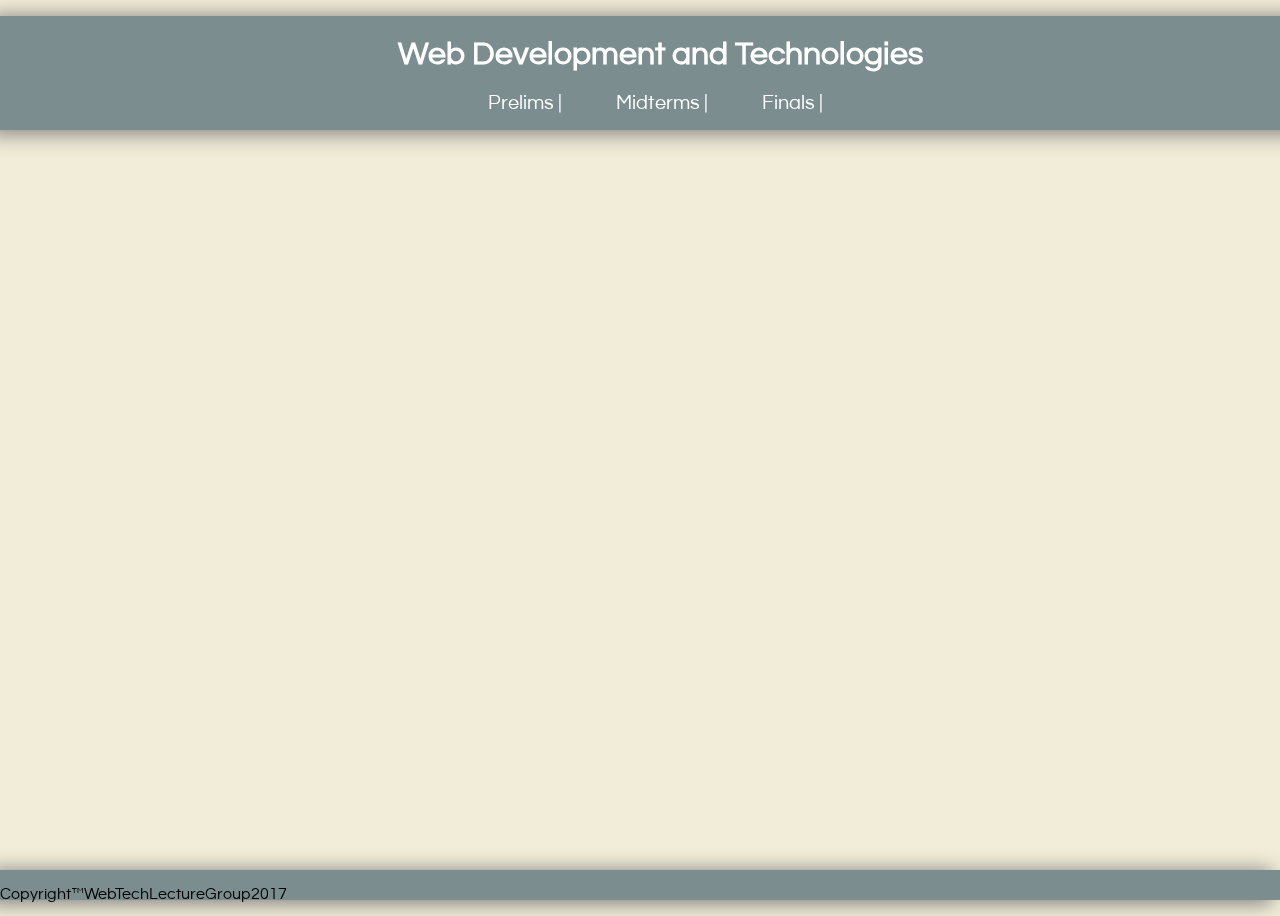
==== WebTekLEc/finals.html @ dedd56a3 "Add files via upload" ====
<!DOCTYPE html>
<html lang="en">
    <head>
        <title>Web Development and Technologies Lecture Notes</title>
        <meta charset="utf-8">
        <meta name="Description" content="A portfolio of Adrian Aspiras">
        <meta name="author" content="Adrian Aspiras">
        <meta name="author" content="Alissa Castro">
        <meta name="author" content="Dominik De Leon">
        <meta name="author" content="Randyll Manlansing">
        <meta name="author" content="Leo Dominique Festejo">
        <meta name="Keywords" content="HTTP, Web Tech, Web Development and Technology, Notes">
        <link rel="stylesheet" type="text/css" href="styles/styles.css">
        <script defer type="text/javascript" src="script/script.js"></script>
    </head>
    <body>
        <header>
            <div id="containerh">
                <h1>Web Development and Technologies</h1>
                <nav>
                    <ul>
                        <li><a href="index.html" class="linkin">Prelims</a> | </li>
                        <li><a href="midterms.html" class="linkin">Midterms</a> | </li>
                        <li><a href="finals.html" class="linkin">Finals</a> | </li>
                    </ul>
                </nav>
            </div>
        </header>
        <div id="mainbody">
            <p>No Items for Finals yet! ( ;~~;)</p>
        </div>
        <footer>
            <div class="contianerf">
            	<p>
            		Copyright™WebTechLectureGroup2017
            	</p>
            </div>
        </footer>
    </body>
</html>
---- WebTekLEc/styles/styles.css ----
@font-face{
	font-family: webF;
	src: url(questrial-regular-webfont.woff)format("woff");
}
html, body{
	font-family: webF;
	height: 100%;
	width: 100%;
	margin:0;
	padding:0;
	background-color: #F2EDD8;
}

header  {
	text-align: center;
	background-color: #7B8D8E;
	color:white;
	width: 100%;
	padding-right: 20px;
	padding-left: 20px;
	padding-top: 1px;
	position: fixed;
	box-shadow: -10px 2px 20px 2px gray;
}
nav li {
	display: inline;
	margin-right:50px;
	font-size: 20px;
	list-style: none;
}
nav li a {
	text-decoration: none;
	color:white;
}
nav li a:hover {
	text-decoration: underline;
	color:black;
	font-size: 30px;
}
nav ul{
	list-style: none;
}
h1 {
	text-align:center;
}
header nav {
	text-align:center;
}
h2 {
	padding-top:10px;
	vertical-align: middle;
	height: 40px;
	text-indent: 20px;
	background-color: #5D4C46;
	color: white;
	font-size: 30px;
}
h2:hover{
	/*background-color: #55c4c3;*/
	background-color: #44B3C2;
	color: white;
	box-shadow: 0px 1px 20px 1px gray;
}
h4 {

}
#mainbody {
	margin-top: 0px;
}
#topic0 {
	padding-top: 130px;
}
#topic1items *{
	padding-left: 50px;
}

.itemdetails {
	padding-left: 80px;
}
.subdetails {
	margin-left: 80px;
}
.subdetails + p{
	left: 100px;
}
p.descp {
	margin-left: 100px;
}
p.descp:nth-child(2), p.descp:nth-child(3) {
	margin-left: 120px;
}
p.descp:nth-child(3){
	margin-right: 100px;
}

.itemtitle{
	padding-top:10px;
	vertical-align: middle;
	height: 30px;
	text-indent: 20px;
	background-color: #E45641;
	color: white;
	font-size: 20px;
}
.itemtitle:hover {
	box-shadow: 0px 1px 20px 1px gray;
}
.subdetails ul li {
	line-height: 30px;
}
footer {
	position:fixed;
	left:0px;
	bottom:0px;
	height:30px;
	width:100%;
	background-color: #7B8D8E;
	box-shadow: -10px 2px 20px 2px gray;
}
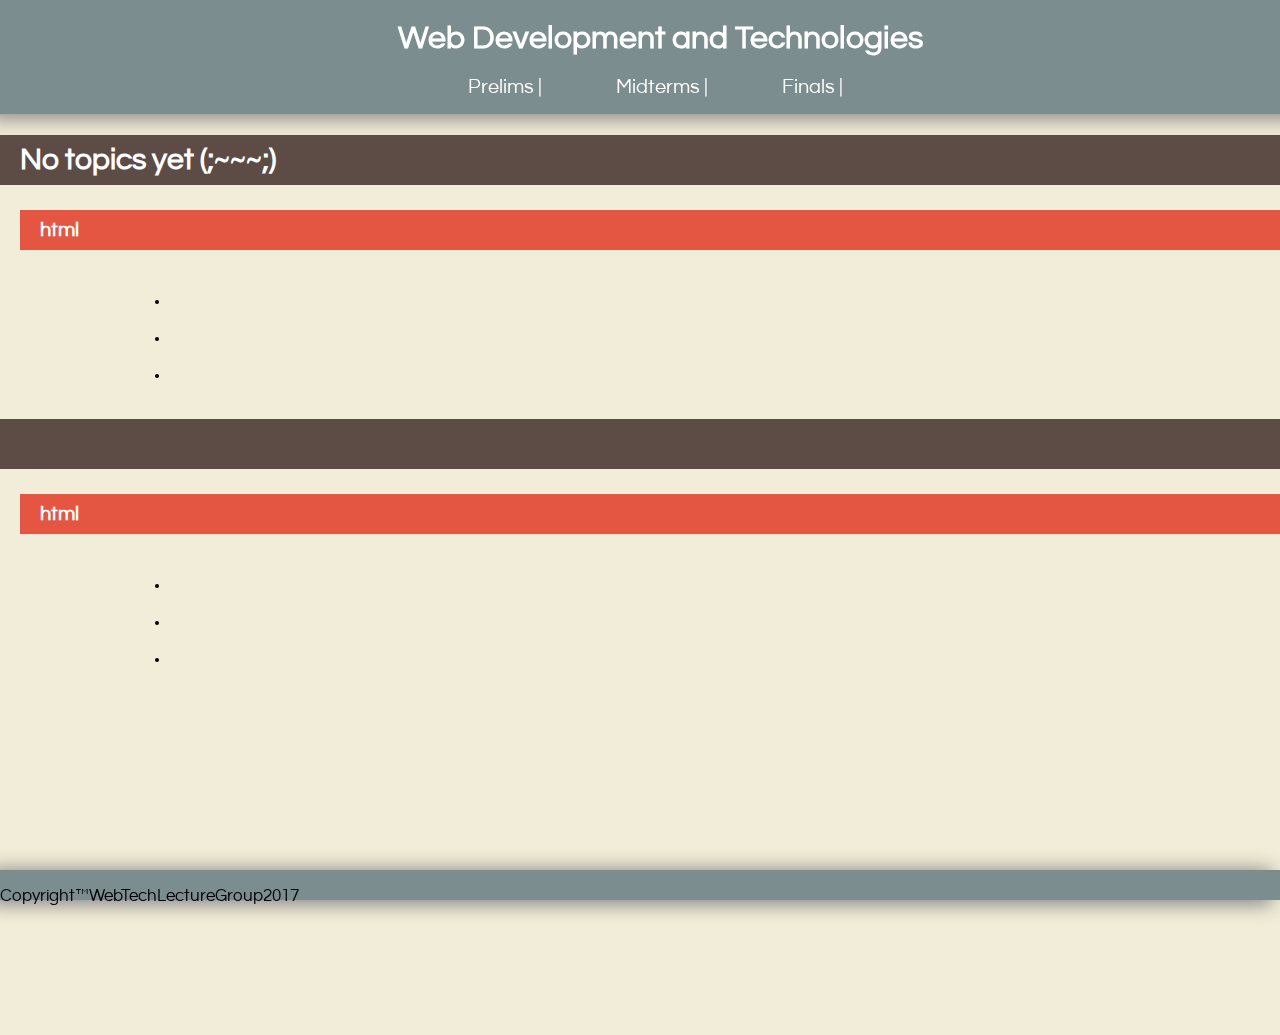
==== commit c7269bd8: "Added additional CSS notes and minor fixes overall" ====
--- a/WebTekLEc/finals.html
+++ b/WebTekLEc/finals.html
@@ -27,7 +27,52 @@
             </div>
         </header>
         <div id="mainbody">
-            <p>No Items for Finals yet! ( ;~~;)</p>
+            <div id="topic0">
+                <h2 class="topictitle" onclick="toggleTopic0()">No topics yet (;~~~;)</h2>
+                <div id="topic0items">
+                    <div class="item">
+                        <h3 class="itemtitle" onclick="toggleDet(0)">html</h3>
+                        <div class="itemdetails">
+                            <div class="subdetails">
+                                <h4></h4>
+                            </div>
+                            <div class="subdetails">
+                                <h4></h4>
+                                <p></p>
+                                <p></p>
+                            </div>
+                            <ul>
+                                <li></li>
+                                <li></li>
+                                <li></li>
+                            </ul>
+                        </div>
+                    </div>
+                </div>
+            </div>
+            <div id="topic[insertnumberhere]">
+                <h2 class="topictitle" onclick="toggleTopic()"></h2>
+                <div id="fintopic[number]items">
+                    <div class="item">
+                        <h3 class="itemtitle" onclick="toggleDet()">html</h3>
+                        <div class="itemdetails">
+                            <div class="subdetails">
+                                <h4></h4>
+                            </div>
+                            <div class="subdetails">
+                                <h4></h4>
+                                <p></p>
+                                <p></p>
+                            </div>
+                            <ul>
+                                <li></li>
+                                <li></li>
+                                <li></li>
+                            </ul>
+                        </div>
+                    </div>
+                </div>
+            </div>
         </div>
         <footer>
             <div class="contianerf">
--- a/WebTekLEc/styles/styles.css
+++ b/WebTekLEc/styles/styles.css
@@ -21,6 +21,7 @@
 	padding-top: 1px;
 	position: fixed;
 	box-shadow: -10px 2px 20px 2px gray;
+	top:0;
 }
 nav li {
 	display: inline;
@@ -61,21 +62,13 @@
 	color: white;
 	box-shadow: 0px 1px 20px 1px gray;
 }
-h4 {
-
+#mainbody{
+	margin-top: 135px;
+	margin-bottom: 130px;
 }
-#mainbody {
-	margin-top: 0px;
-}
-#topic0 {
-	padding-top: 130px;
-}
-#topic1items *{
-	padding-left: 50px;
-}
-
 .itemdetails {
 	padding-left: 80px;
+	margin-left: 50px;
 }
 .subdetails {
 	margin-left: 80px;
@@ -101,6 +94,7 @@
 	background-color: #E45641;
 	color: white;
 	font-size: 20px;
+	margin-left: 20px;
 }
 .itemtitle:hover {
 	box-shadow: 0px 1px 20px 1px gray;
@@ -116,4 +110,29 @@
 	width:100%;
 	background-color: #7B8D8E;
 	box-shadow: -10px 2px 20px 2px gray;
+}
+.subchild {
+	text-indent: 30px;
+}
+.subchild2 {
+	text-indent: 40px;
+}
+h4 {
+	font-size:25px;
+}
+p{
+	font-size:17px;
+}
+img {
+	height: 300px;
+}
+#selector {
+	height: 150px;
+	margin-left: 100px;
+}
+li {
+	padding: 10px;
+}
+td {
+	padding: 10px;
 }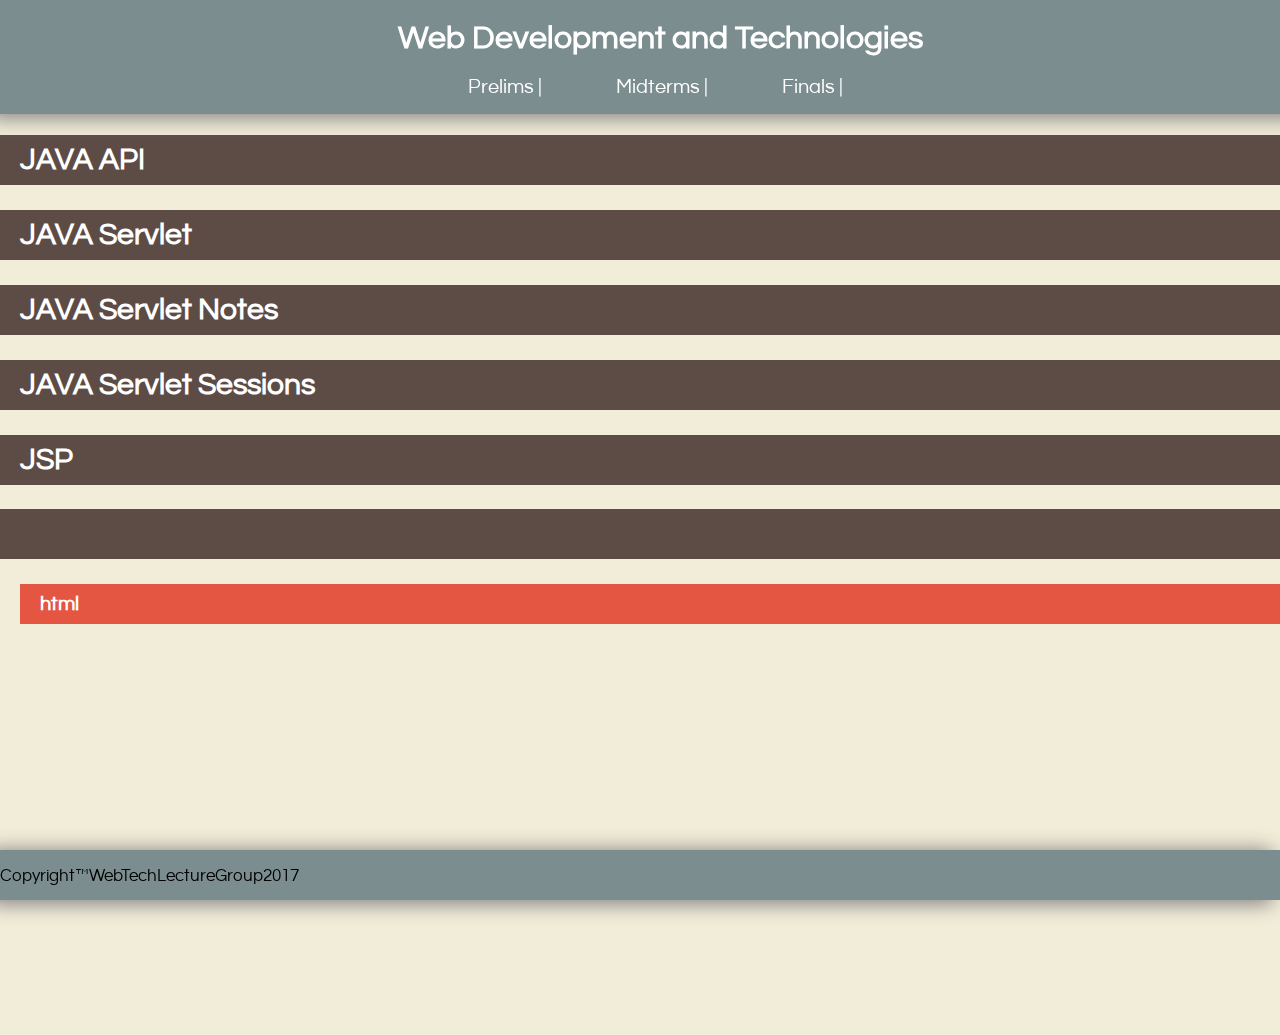
==== commit 7efb49c3: "Added content for the finals.html" ====
--- a/WebTekLEc/finals.html
+++ b/WebTekLEc/finals.html
@@ -11,7 +11,7 @@
         <meta name="author" content="Leo Dominique Festejo">
         <meta name="Keywords" content="HTTP, Web Tech, Web Development and Technology, Notes">
         <link rel="stylesheet" type="text/css" href="styles/styles.css">
-        <script defer type="text/javascript" src="script/script.js"></script>
+        <script defer type="text/javascript" src="script/finscript.js"></script>
     </head>
     <body>
         <header>
@@ -28,41 +28,261 @@
         </header>
         <div id="mainbody">
             <div id="topic0">
-                <h2 class="topictitle" onclick="toggleTopic0()">No topics yet (;~~~;)</h2>
-                <div id="topic0items">
-                    <div class="item">
-                        <h3 class="itemtitle" onclick="toggleDet(0)">html</h3>
-                        <div class="itemdetails">
-                            <div class="subdetails">
-                                <h4></h4>
-                            </div>
-                            <div class="subdetails">
-                                <h4></h4>
-                                <p></p>
-                                <p></p>
-                            </div>
-                            <ul>
-                                <li></li>
-                                <li></li>
-                                <li></li>
+                <h2 class="topictitle" onclick="toggleTopic(0)">JAVA API</h2>
+                <div id="fintopic0items">
+                    <div class="item">
+                        <h3 class="itemtitle" onclick="toggleDet(0)">Java Editions</h3>
+                        <div class="itemdetails">
+                            <div class="subdetails">
+                                <h4>Java SE – Java Standard Edition</h4>
+                                <p>
+                                    -   Used for development and deployment of portable code for desktop and server environments.</p>
+                                <p>-   Formerly known as Java 2 Platform, Standard Edition or J2SE.</p>
+                                <p>-   Uses object-oriented Java programming language.
+                                </p>
+
+                            </div>
+                            <div class="subdetails">
+                                <h4>JAVA EE</h4>
+                                <p>
+                                   -    Java Enterprise Edition 
+                                </p>
+                                <p>
+                                    -   Built on top of JAVA SE
+                                </p>
+                                <p>
+                                    -   Provides an API and runtime environment for developing and running large-scale, scalable, reliable and secure network applications
+                                </p>
+                            </div>
+                            <div class="subdetails">
+                                <h4>JAVA ME</h4>
+                                <p>
+                                   -    Java Platform, Micro Edition
+                                </p>
+                                <p>
+                                   -    Designed for embedded systems such as mobile devices.
+                                </p>
+                                <p>
+                                    -   Devices targeted range from industrial controls to mobile phones especially feature phones.
+                                </p>
+                                <p>
+                                    -   Formerly known as Java 2 Platform, Micro Edition (J2ME)
+                                </p>
+                            </div>
+                        </div>
+                    </div>
+                </div>
+            </div>
+            <div id="topic1">
+                <h2 class="topictitle" onclick="toggleTopic(1)">JAVA Servlet</h2>
+                <div id="fintopic1items">
+                    <div class="item">
+                        <h3 class="itemtitle" onclick="toggleDet(1)">Sevlets</h3>
+                        <div class="itemdetails">
+                            <p>
+                                -   Server side programs running inside a web server handling clients’ request and returns dynamic response based on user’s output retried from either database or other applications for each request.
+                            </p>
+                            <p>
+                                -   runs on the http protocol
+                            </p>
+                            <p>
+                                -   foundation of the Java server-side technology, JSP, JSF, Struts, Spring, Hibernate and others.
+                            </p>
+                            <div class="subdetails">
+                                <h4>Java Servlet Versions</h4>
+                                <pre>
+                                    -   Java Servlet has these versions: [TODO features and what is new]
+                                        o   J2EE 1.2 (December 12, 1999) (Java Servlet 2.2, JSP 1.1, EJB 1.1, JDBC 2.0)
+                                        o   J2EE 1.3 (September 24, 2001) (Java Servlet 2.3, JSP 1.2, EJB 2.0, JDBC 2.1)
+                                        o   J2EE 1.4 (November 11, 2003) (Java Servlet 2.4, JSP 2.0, EJB 2.1, JDBC 3.0)
+                                        o   Java EE 5 (May 11, 2006) (Java Servlet 2.5, JSP 2.1, JSTL 1.2, JSF 1.2, EJB 3.0, JDBC 3.0)
+                                        o   Java EE 6 (December 10, 2009) (Java Servlet 3.0, JSP 2.2/EL 2.2, JSTL 1.2, JSF 2.0, EJB 3.1, JDBC 4.0)
+                                        o   Java EE 7: expected in end of 2012.
+                                </pre>
+                            </div>
+                            <div class="subdetails">
+                                <h4>Server-Side Technologies</h4>
+                                <p>
+                                    There are many (competing) server-side technologies available: Java-based (servlet, JSP, JSF, Struts, Spring, Hibernate), ASP, PHP, CGI Script, and many others.
+                                </p>
+                                <p>
+                                    Java servlet is the foundation of the Java server-side technology, JSP (JavaServer Pages), JSF (JavaServer Faces), Struts, Spring, Hibernate, and others, are extensions of the servlet technology.
+                                </p>
+                            </div>
+                            <div class="subdetails">
+                                <h4>Pre-requisites</h4>
+                                <p>
+                                   HTML, Java Programming Language, HTTP and Apache Tomcat Server, SQL and MySQL Database System, and many others. 
+                                </p>
+                            </div>
+                            <div class="subdetails">
+                                <h4>Apache Tomcat Server</h4>
+                                <p>
+                                   Servlets are server-side programs run inside a Java-capable HTTP server. Apache Tomcat Server (@ http://tomcat.apache.org) is the official Reference Implementation (RI) for Java servlet and JSP, provided free by open-source foundation Apache (@ http://www.apache.org).
+You need to install Tomcat to try out Java servlets.
+                                </p>
+                            </div>
+                        </div>
+                    </div>
+                </div>
+            </div>
+            <div id="topic2">
+                <h2 class="topictitle" onclick="toggleTopic(2)">JAVA Servlet Notes</h2>
+                <div id="fintopic2items">
+                    <div class="item">
+                        <h3 class="itemtitle" onclick="toggleDet(2)">Notes</h3>
+                        <div class="itemdetails">
+                            <div class="subdetails">
+                                <p>
+                                    - Servlets are Java programs that runs inside a Java-capable HTTP server. A user can invoke a servlet by issuing a specific URL from the browser (HTTP client). 
+                                </p>
+                                <p>
+                                    - A servlet shall be kept inside a Java package (instead of the default no-name package) for proper deployment.
+                                </p>
+                                <p>
+                                    - We don't write a servlet from scratch. Instead, we create a servlet by sub-classing javax.servlet.http.HttpServlet 
+                                </p>
+                                <p>
+                                    - A servlet is about the server's response to a request URL to the client. The client issues an HTTP request,then the server sends a request message to the servlet for processing. The servlet returns a response message to the client.
+                                </p>
+                                <p>
+                                    - An HTTP request could use either GET or POST request methods, which will be processed by the servlet's doGet() or doPost() method, respectively.
+                                </p>
+                                <p>
+                                    - The HttpServletRequest object can be used to retrieve incoming HTTP request headers and form data. The HttpServletResponse object can be used to set the HTTP response headers (e.g., content-type) and the response message body.
+                                </p>
+                                <p>
+                                    - A web user invokes a servlet, which is kept in the web server, by issuing a specific URL from the browser.
+                                </p>
+                                <p>
+                                    - To run the servlet, first start the Tomcat server.
+                                </p>
+                                <p>
+                                    - HTML provides a form tag, which can be used to build a user input form containing elements such as text fields, password field, radio buttons, pull-down menu, checkboxes, text area, hidden field, submit and reset buttons. This allows web users to interact with the web server by submit data.
+                                </p>
+                                <p>
+                                    - The form that we have written send its data to a server-side program having relative URL of "echo" (as specified in the action="url" attribute of the form start-tag).
+                                </p>
+                                <p>
+                                    - Two request methods, GET and POST, are available for submitting form data, to be specified in the form' tag's attribute "method=GET|POST". GET and POST performs the same basic function. That is, gather the name-value pairs of the selected input elements, URL-encode, and pack them into a query string. However, in a GET request, the query string is appended behind the URL, separated by a '?'. Whereas in a POST request, the query string is kept in the request body (and not shown in the URL). The length of query string in a GET request is limited by the maximum length of URL permitted, whereas it is unlimited in a POST request.
+                                </p>
+                                <p>
+                                   - HTTP is a request-response protocol. The client sends a request message to the server. The server, in turn, returns a response message. The request and response messages consists of two parts: header (information about the message) and body (contents). Header provides information about the messages. The data in header is organized in name-value pairs. Read "HTTP Request and Response Messages" for the format, syntax of request and response messages.
+                                </p>
+                            </div>
+                        </div>
+                    </div>
+                </div>
+            </div>
+            <div id="topic3">
+                <h2 class="topictitle" onclick="toggleTopic(3)">JAVA Servlet Sessions</h2>
+                <div id="fintopic3items">
+                    <div class="item">
+                        <h3 class="itemtitle" onclick="toggleDet(3)">Session</h3>
+                        <div class="itemdetails">
+                            <div class="subdetails">
+                            <h4>HttpSession Object</h4>
+                                <p>
+                                    - A servlet provides HttpSession Interface which provides a way to identify a user across more than one page request or visit to a Web site and to store information about that user.
+                                </p>
+                                <p>
+                                    - The servlet container uses this interface to create a session between an HTTP client and an HTTP server. The session persists for a specified time period, across more than one connection or page request from the user.
+                                </p>
+                                <p>
+                                    - You would get HttpSession object by calling the public method getSession() of HttpServletRequest.
+                                </p>
+                                <p>
+                                   - You need to call request.getSession() before you send any document content to the client.
+                                </p>
+                            </div>
+                        </div>
+                    </div>
+                    <div class="item">
+                        <h3 class="itemtitle" onclick="toggleDet(4)">HttpSession methods</h3>
+                        <div class="itemdetails">
+                            <div class="subdetails">
+                            <h4>Methods</h4>
+                                <ul>
+                                <li>public Object getAttribute(String name)</li>
+                                <li>public Enumeration getAttributeNames()</li>
+                                <li>public long getCreationTime()</li>
+                                <li>public String getId()</li>
+                                <li>public String getId()</li>
+                                <li>public int getMaxInactiveInterval()</li>
+                                <li>public void invalidate()</li>
+                                <li>public boolean isNew()</li>
+                                <li>public void removeAttribute(String name)</li>
+                                <li>public void setAttribute(String name, Object value)</li>
+                                <li>public void setMaxInactiveInterval(int interval)</li>
                             </ul>
-                        </div>
-                    </div>
-                </div>
-            </div>
-            <div id="topic[insertnumberhere]">
+                            </div>
+                        </div>
+                    </div>
+                </div>
+            </div>
+            <div id="topic4">
+                <h2 class="topictitle" onclick="toggleTopic(4)">JSP</h2>
+                <div id="fintopic4items">
+                    <div class="item">
+                        <h3 class="itemtitle" onclick="toggleDet(5)">JSTL</h3>
+                        <div class="itemdetails">
+                            - Java Standard Library Tags
+                            <div class="subdetails">
+                                <ul>
+                                    <li>JSP Comment &#60;%-- comments --%&#62;</li>
+                                    <li>JSP Expression &#60;%= JavaExpression %&#62;</li>
+                                    <li>JSP Scriptlet &#60;% Java Statements %&#62;</li>
+                                    <li>JSP Declaration &#60;%! Java Statements %&#62;</li>
+                                    <li>JSP Directive &#60;%@ ... %&#62;</li>
+                                    <li>JSP Page Directive &#60;%@page ... %&#62;</li>
+                                    <li>JSP Include Directive &#60;%@include ... %&#62;</li>
+                                    <li>JSP Taglib Directive &#60;%@taglib ... %&#62;</li>
+                                </ul>
+                            </div>
+                    </div>
+                </div>
+                <div class="item">
+                        <h3 class="itemtitle" onclick="toggleDet(6)">JSP Standard Actions</h3>
+                        <div class="itemdetails">
+                         <p>
+                             -The purpose of JSP actions is to specify activities to be performed when a page is processed. In contrast, JSP scripting elements such as directives (&#60;%@ ... %&#62;) are processed when translating the page, which produces static contents.
+A JSP action may contain sub-action.
+                         </p>
+                            <div class="subdetails">
+
+                                    <h4>&#60;jsp:forward&#62;</h4>
+                                <p>
+                                    - To terminate execution of the current page and forward the request to another page. 
+                                </p>
+                            </div>
+                            <div class="subdetails">
+
+                                    <h4>&#60;jsp:include&#62;</h4>
+                                <p>
+                                    - To execute another page and append its output to the current page. That is, it places the generated HTML code into the current JSP page. This is different from the JSP include directive &#60;%@ include ... %&#62;, which insert unprocessed content.
+                                </p>
+                            </div>
+                        </div>
+                    </div>
+                </div>
+            </div>
+            <div id="topic[]">
                 <h2 class="topictitle" onclick="toggleTopic()"></h2>
                 <div id="fintopic[number]items">
                     <div class="item">
                         <h3 class="itemtitle" onclick="toggleDet()">html</h3>
                         <div class="itemdetails">
                             <div class="subdetails">
-                                <h4></h4>
-                            </div>
-                            <div class="subdetails">
-                                <h4></h4>
-                                <p></p>
-                                <p></p>
+                                <h4>Server-Side Technologies</h4>
+                                <p>
+                                </p>
+                                <p>
+                                </p>
+                            </div>
+                            <div class="subdetails">
+                                <h4>Pre-requisites</h4>
+                                <p>
+                                </p>
                             </div>
                             <ul>
                                 <li></li>
--- a/WebTekLEc/styles/styles.css
+++ b/WebTekLEc/styles/styles.css
@@ -106,7 +106,7 @@
 	position:fixed;
 	left:0px;
 	bottom:0px;
-	height:30px;
+	height:50px;
 	width:100%;
 	background-color: #7B8D8E;
 	box-shadow: -10px 2px 20px 2px gray;
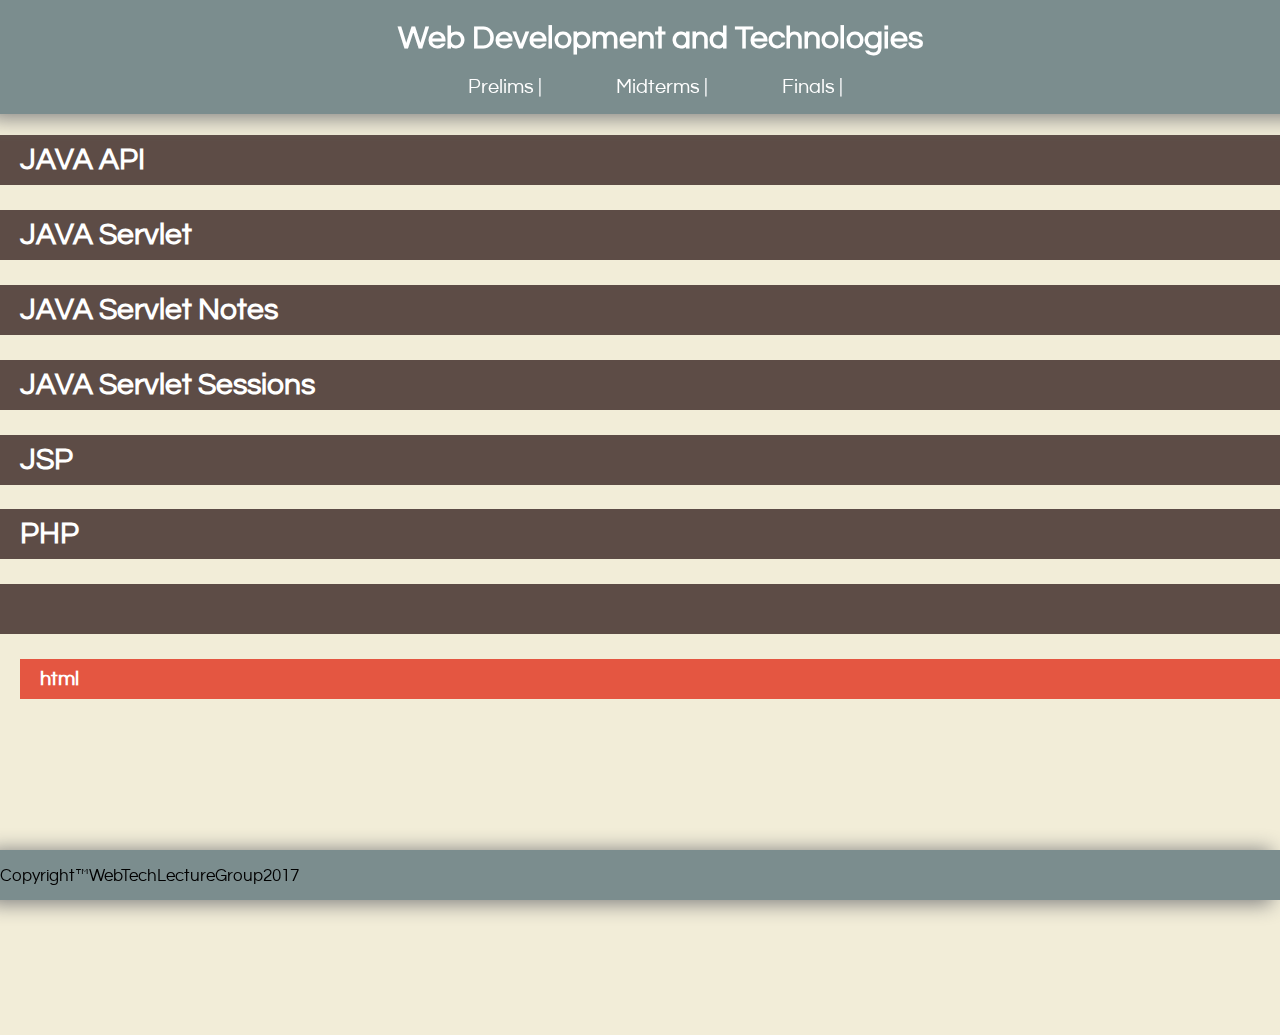
==== commit e9fe8857: "Added PHP notes" ====
--- a/WebTekLEc/finals.html
+++ b/WebTekLEc/finals.html
@@ -266,6 +266,103 @@
                     </div>
                 </div>
             </div>
+            <div id="topic5">
+                <h2 class="topictitle" onclick="toggleTopic(5)">PHP</h2>
+                <div id="fintopic5items">
+                    <div class="item">
+                        <h3 class="itemtitle" onclick="toggleDet(7)">Superglobal Variables</h3>
+                        <div class="itemdetails">
+                            <div class="subdetails">
+                                <h4>$GLOBALS</h4>
+                                <p>
+                                    - An associative array containing references to all variables which are currently defined in the global scope of the script. The variable names are the keys of the array.
+                                </p>
+                            </div>
+                            <div class="subdetails">
+                                <h4>$_SERVER</h4>
+                                <p>
+                                 - is an array containing information such as headers, paths, and script locations. The entries in this array are created by the web server. There is no guarantee that every web server will provide any of these; servers may omit some, or provide others not listed here.
+                                </p>
+                            </div>
+                            <div class="subdetails">
+                                <h4>$_GET</h4>
+                                <p>
+                                 - An associative array of variables passed to the current script via the URL parameters.
+                                </p>
+                            </div>
+                            <div class="subdetails">
+                                <h4>$_POST</h4>
+                                <p>
+                                    - An associative array of variables passed to the current script via the HTTP POST method when using application/x-www-form-urlencoded or multipart/form-data as the HTTP Content-Type in the request.
+                                </p>
+                            </div>
+                            <div class="subdetails">
+                                <h4>$_FILES</h4>
+                                <p>
+                                 - An associative array of items uploaded to the current script via the HTTP POST method. The structure of this array is outlined in the POST method uploads section.
+                                </p>
+                            </div>
+                            <div class="subdetails">
+                                <h4>$_COOKIE</h4>
+                                <p>
+                                 - An associative array of variables passed to the current script via HTTP Cookies.
+                                </p>
+                            </div>
+                            <div class="subdetails">
+                                <h4>$_SESSION</h4>
+                                <p>
+                                 - An associative array containing session variables available to the current script. See the Session functions documentation for more information on how this is used.
+                                </p>
+                            </div>
+                            <div class="subdetails">
+                                <h4>$_REQUEST</h4>
+                                <p>
+                                 - An associative array that by default contains the contents of $_GET, $_POST and $_COOKIE.
+                                </p>
+                            </div>
+                            <div class="subdetails">
+                                <h4>$_ENV</h4>
+                                <p>
+                                 - An associative array of variables passed to the current script via the environment method.
+                                </p>
+                            </div>
+                        </div>
+                    </div>
+                    <div class="item">
+                        <h3 class="itemtitle" onclick="toggleDet(8)">PHP Session Functions</h3>
+                        <div class="itemdetails">
+                            <ul>
+                                <li>session_abort — Discard session array changes and finish session</li>
+                                <li>session_cache_expire — Return current cache expire</li>
+                                <li>session_cache_limiter — Get and/or set the current cache limiter</li>
+                                <li>session_commit — Alias of session_write_close</li>
+                                <li>session_create_id — Create new session id</li>
+                                <li>session_decode — Decodes session data from a session encoded string</li>
+                                <li>session_destroy — Destroys all data registered to a session</li>
+                                <li>session_encode — Encodes the current session data as a session encoded string</li>
+                                <li>session_gc — Perform session data garbage collection</li>
+                                <li>session_get_cookie_params — Get the session cookie parameters</li>
+                                <li>session_id — Get and/or set the current session id</li>
+                                <li>session_is_registered — Find out whether a global variable is registered in a session</li>
+                                <li>session_module_name — Get and/or set the current session module</li>
+                                <li>session_name — Get and/or set the current session name</li>
+                                <li>session_regenerate_id — Update the current session id with a newly generated one</li>
+                                <li>session_register_shutdown — Session shutdown function</li>
+                                <li>session_register — Register one or more global variables with the current session</li>
+                                <li>session_reset — Re-initialize session array with original values</li>
+                                <li>session_save_path — Get and/or set the current session save path</li>
+                                <li>session_set_cookie_params — Set the session cookie parameters</li>
+                                <li>session_set_save_handler — Sets user-level session storage functions</li>
+                                <li>session_start — Start new or resume existing session</li>
+                                <li>session_status — Returns the current session status</li>
+                                <li>session_unregister — Unregister a global variable from the current session</li>
+                                <li>session_unset — Free all session variables</li>
+                                <li>session_write_close — Write session data and end session</li>
+                            </ul>
+                        </div>
+                    </div>
+                </div>
+            </div>
             <div id="topic[]">
                 <h2 class="topictitle" onclick="toggleTopic()"></h2>
                 <div id="fintopic[number]items">
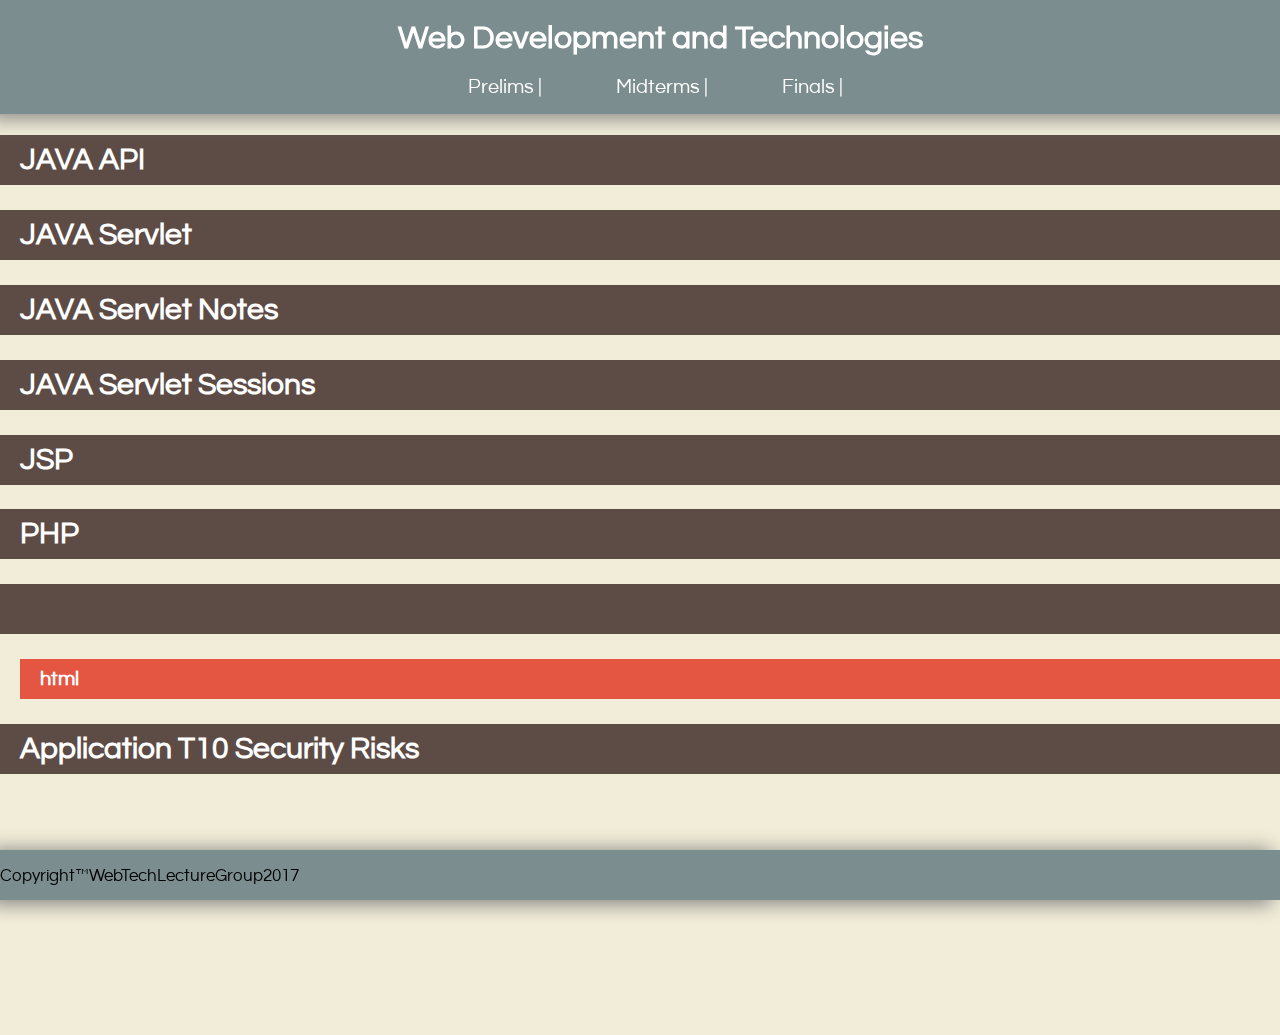
==== commit 5b18bce9: "Added OWASPS notes" ====
--- a/WebTekLEc/finals.html
+++ b/WebTekLEc/finals.html
@@ -390,6 +390,80 @@
                     </div>
                 </div>
             </div>
+            <div id="topic7">
+                <h2 class="topictitle" onclick="toggleTopic(7)">Application T10 Security Risks</h2>
+                <div id="fintopic7items">
+                    <div class="item">
+                        <h3 class="itemtitle" onclick="toggleDet(10)">OWASPS Top 10(2017)</h3>
+                        <div class="itemdetails">
+                            <div class="subdetails">
+                                <h4>Injection</h4>
+                                <p>
+                                 - Injection flaws, such as SQL, OS, XXE, and LDAP injection occur when untrusted data is sent to and interpreter as part of a command or query. The attacker’s hostile data can trick the interpreter into executing unintended commands or accessing data without proper authorization.
+                                </p>
+                            </div>
+                            <div class="subdetails">
+                                <h4>Broken Authentication and Session Management</h4>
+                                <p>
+                                 - Application functions related to authentication and session management are often implemented incorrectly, allowing attackers to compromise passwords, keys, or session tokens, or to exploit other implementation flaws to assume other users’ identities (temporarily or permanently).
+                                </p>
+                            </div>
+                            <div class="subdetails">
+                                <h4>Cross-Site Scripting (XSS)</h4>
+                                <p>
+                                  - XSS flaws occur whenever an application includes untrusted data in a new web page without proper validation or escaping, or updates an existing web page with user supplied data using a browser API that can create JavaScript. XSS allows attackers to execute scripts in the victim’s browser which can hijack user sessions, deface web sites, or redirect the user to malicious sites.
+                                </p>
+                            </div>
+                            <div class="subdetails">
+                                <h4>Broken Access Control</h4>
+                                <p>
+                                 - Restrictions on what authenticated users are allowed to do are not properly enforced. Attackers can exploit these flaws to access unauthorized functionality and/or data, such as access other users' accounts, view sensitive files, modify other users’ data, change access rights, etc.
+                                </p>
+                            </div>
+                            <div class="subdetails">
+                                <h4>Security Misconfiguration</h4>
+                                <p>
+                                 - Good security requires having a secure configuration defined and deployed for the application, frameworks, application server, web server, database server, platform, etc. Secure settings should be defined, implemented, and maintained, as defaults are often insecure. Additionally, software should be kept up to date.
+                                </p>
+                            </div>
+                            <div class="subdetails">
+                                <h4>Sensitive Data Exposure</h4>
+                                <p>
+                                 - Many web applications and APIs do not properly protect sensitive data, such as financial, healthcare, and PII. Attackers may steal or modify such weakly protected data to conduct credit card fraud, identity theft, or other crimes. Sensitive data deserves extra protection such as encryption at rest or in transit, as well as special precautions when exchanged with the browser.
+
+                                </p>
+                            </div>
+                            <div class="subdetails">
+                                <h4>Insufficient Attack Protection</h4>
+                                <p>
+                                 - The majority of applications and APIs lack the basic ability to detect, prevent, and respond to both manual and automated attacks. Attack protection goes far beyond basic input validation and involves automatically detecting, logging, responding, and even blocking exploit attempts. Application owners also need to be able to deploy patches quickly to protect against attacks.
+
+                                </p>
+                            </div>
+                            <div class="subdetails">
+                                <h4>Cross-Site Request Forgery(CSRF)</h4>
+                                <p>
+                                 - A CSRF attack forces a logged-on victim’s browser to send a forged HTTP request, including the victim’s session cookie and any other automatically included authentication information, to a vulnerable web application. Such an attack allows the attacker to force a victim’s browser to generate requests the vulnerable application thinks are legitimate requests from the victim.
+
+                                </p>
+                            </div>
+                            <div class="subdetails">
+                                <h4>Using Components with Known Vulnerabilities</h4>
+                                <p>
+                                 - Components, such as libraries, frameworks, and other software modules, run with the same privileges as the application. If a vulnerable component is exploited, such an attack can facilitate serious data loss or server takeover. Applications and APIs using components with known vulnerabilities may undermine application defenses and enable various attacks and impacts. 
+                                </p>
+                            </div>
+                            <div class="subdetails">
+                                <h4>Underprotected APIs</h4>
+                                <p>
+                                 - Modern applications often involve rich client applications and APIs, such as JavaScript in the browser and mobile apps, that connect to an API of some kind (SOAP/XML, REST/JSON, RPC, GWT, etc.). These APIs are often unprotected and contain numerous vulnerabilities.
+
+                                </p>
+                            </div>
+                        </div>
+                    </div>
+                </div>
+            </div>
         </div>
         <footer>
             <div class="contianerf">
